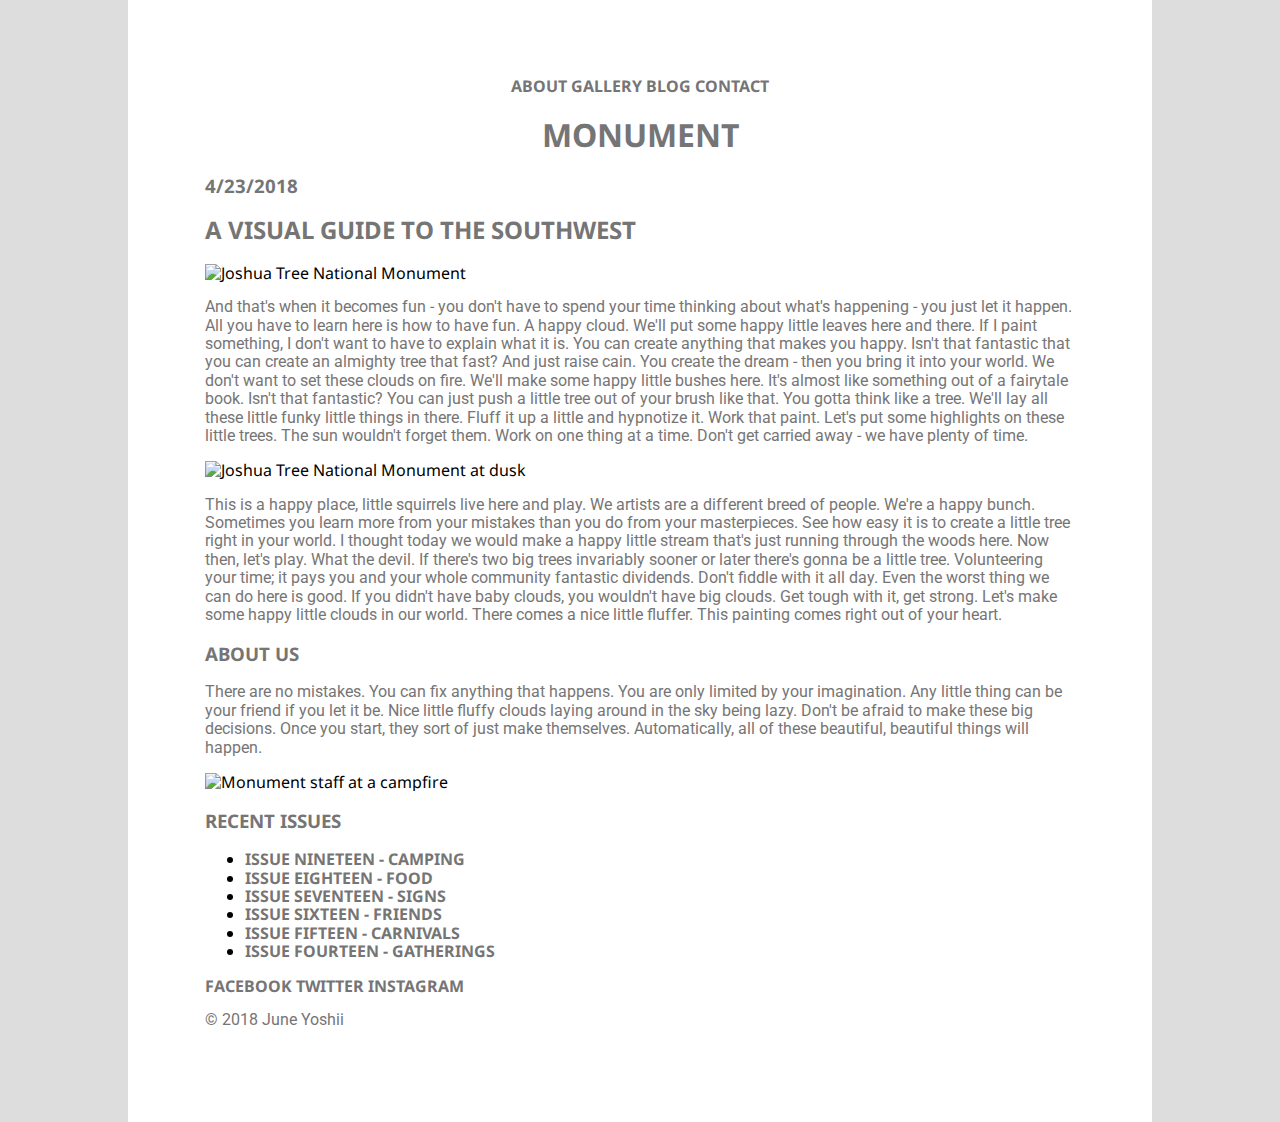
==== pt-1/starter-code/blog.html @ 5b9e8f08 "made changes" ====
<!DOCTYPE html>
<html>
  <head>
    <link rel="stylesheet" type="text/css" href="css/main.css"/>
    <link rel="stylesheet" type="text/css" href="css/normalize.css"/>
    <meta charset="utf-8">
    <link rel="stylesheet"
          href="https://fonts.googleapis.com/css?family=Noto+Sans">
          <link rel="stylesheet"
                href="https://fonts.googleapis.com/css?family=Roboto">
    <title>Monument Blog</title>
  </head>
  <body>
    <div class = "container">
      <header>
        <nav class = "headerNav">
          <div class = "navLinks">
            <a href = "#">About</a>
            <a href = "#">Gallery</a>
            <a href = "#">Blog</a>
            <a href = "#">Contact</a>
          </div>
        </nav>
        <h1>Monument</h1>
      </header>

      <main>
        <section class = "introduction">
          <h3>4/23/2018</h3>
          <h2>A Visual Guide to the Southwest</h2>
          <img src = "images/blog_1.jpg" alt = "Joshua Tree National Monument" />
          <p>And that's when it becomes fun - you don't have to spend your time thinking about what's happening - you just let it happen. All you have to learn here is how to have fun. A happy cloud. We'll put some happy little leaves here and there. If I paint something, I don't want to have to explain what it is. You can create anything that makes you happy. Isn't that fantastic that you can create an almighty tree that fast? And just raise cain. You create the dream - then you bring it into your world. We don't want to set these clouds on fire. We'll make some happy little bushes here. It's almost like something out of a fairytale book. Isn't that fantastic? You can just push a little tree out of your brush like that. You gotta think like a tree. We'll lay all these little funky little things in there. Fluff it up a little and hypnotize it. Work that paint. Let's put some highlights on these little trees. The sun wouldn't forget them. Work on one thing at a time. Don't get carried away - we have plenty of time.
        </p>
          <img src = "images/blog_2.jpg" alt = "Joshua Tree National Monument at dusk" />
          <p>This is a happy place, little squirrels live here and play. We artists are a different breed of people. We're a happy bunch. Sometimes you learn more from your mistakes than you do from your masterpieces. See how easy it is to create a little tree right in your world. I thought today we would make a happy little stream that's just running through the woods here. Now then, let's play. What the devil. If there's two big trees invariably sooner or later there's gonna be a little tree. Volunteering your time; it pays you and your whole community fantastic dividends. Don't fiddle with it all day. Even the worst thing we can do here is good. If you didn't have baby clouds, you wouldn't have big clouds. Get tough with it, get strong. Let's make some happy little clouds in our world. There comes a nice little fluffer. This painting comes right out of your heart.
          </p>
        </section>
        <section class = "about">
          <h3>About us</h3>
          <p>There are no mistakes. You can fix anything that happens. You are only limited by your imagination. Any little thing can be your friend if you let it be. Nice little fluffy clouds laying around in the sky being lazy. Don't be afraid to make these big decisions. Once you start, they sort of just make themselves. Automatically, all of these beautiful, beautiful things will happen.</p>
          <img src = "images/about.jpg" alt = "Monument staff at a campfire" />
        </section>
        <section class = "recent">
          <h3>Recent issues</h3>
          <ul>
            <li><a href = "#">Issue Nineteen - Camping</a></li>
            <li><a href = "#">Issue Eighteen - Food</a></li>
            <li><a href = "#">Issue Seventeen - Signs</a></li>
            <li><a href = "#">Issue Sixteen - Friends</a></li>
            <li><a href = "#">Issue Fifteen - Carnivals</a></li>
            <li><a href = "#">Issue Fourteen - Gatherings</a></li>
          </ul>
        </section>
      </main>

      <footer>
        <section class = "social">
          <a href = "#">Facebook</a>
          <a href = "#">Twitter</a>
          <a href = "#">Instagram</a>
        </section>
        <section class = "copyright">
          <p>&copy; 2018 June Yoshii</p>
      </footer>
    </div>
  </body>
</html>
---- pt-1/starter-code/css/main.css ----
* {
  box-sizing: border-box;
}

body {
  font-family: 'Noto Sans', sans-serif;
  background-color: #DDDDDD;
}

.container {
  width: 80%;
  background-color: #FFFFFF;
  display: block;
  margin: 0 auto;
  padding: 6%;
}

.headerNav {
  display: flex;
  flex-direction: row;
  justify-content: center;
}

.navLinks {
  margin: 0 15px;
}
a {
  text-decoration: none;
  text-weight: strong;
}

h1, h2, h3, a {
  text-transform: uppercase;
  font-weight: bolder;
  color: #767575;
}

h1 {
  display: block;
  text-align: center;
}

p {
  font-family: 'Roboto', sans-serif;
  color: #767575;
}

img {
  width: 100%;
}
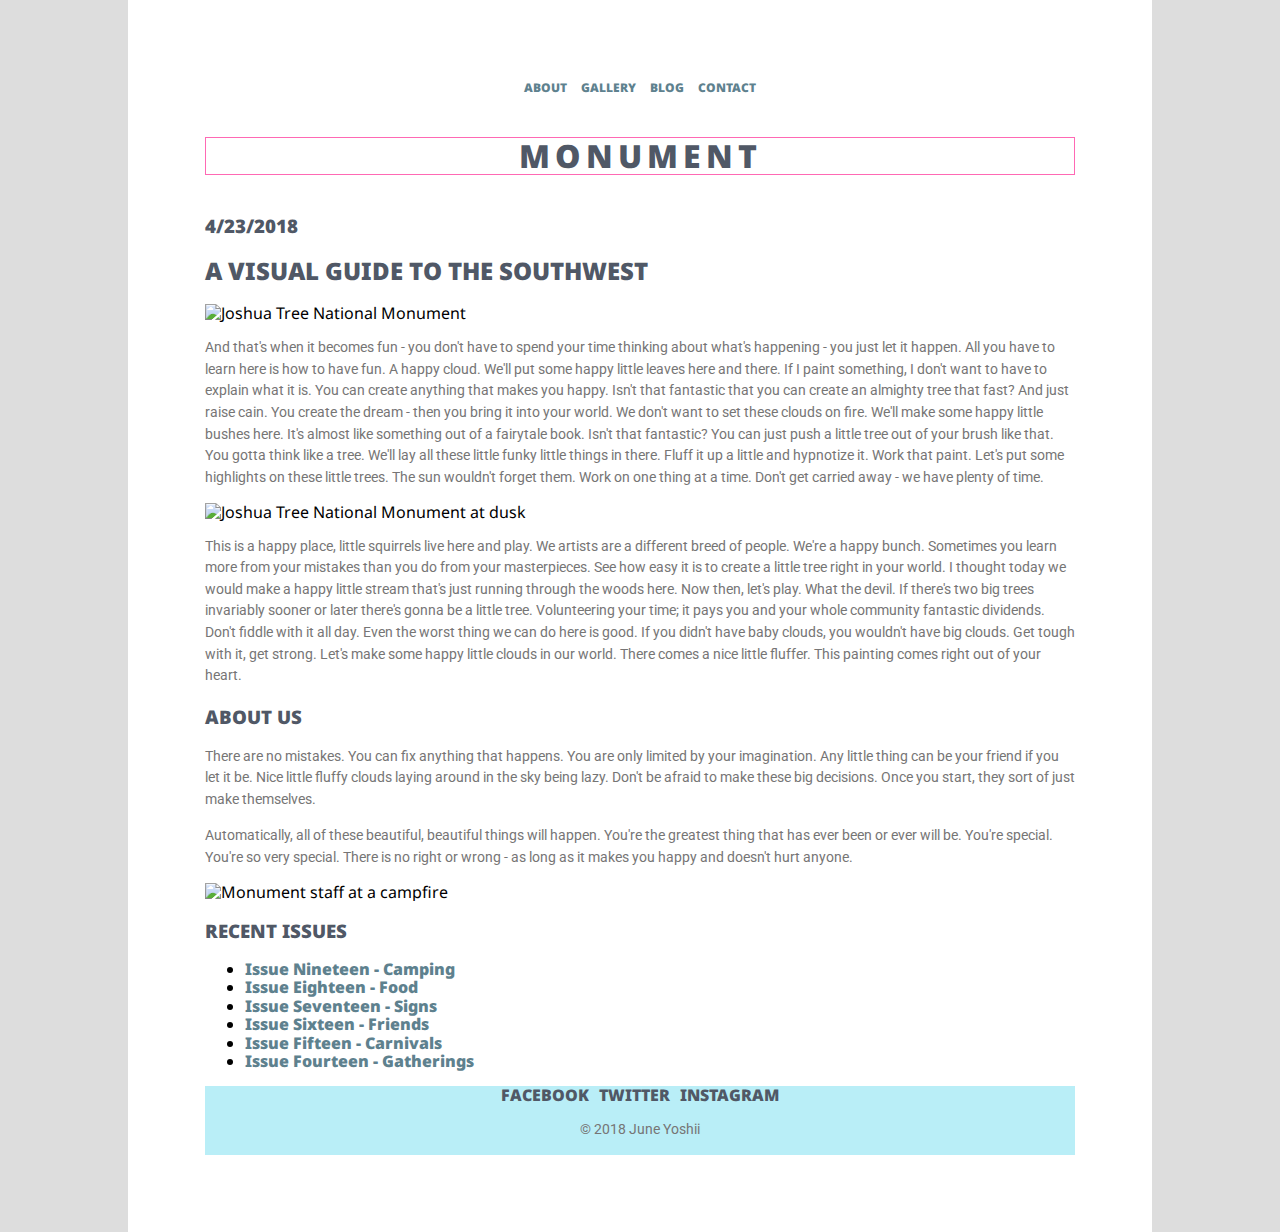
==== commit e7e23eef: "part 1 done" ====
--- a/pt-1/starter-code/blog.html
+++ b/pt-1/starter-code/blog.html
@@ -37,7 +37,8 @@
         </section>
         <section class = "about">
           <h3>About us</h3>
-          <p>There are no mistakes. You can fix anything that happens. You are only limited by your imagination. Any little thing can be your friend if you let it be. Nice little fluffy clouds laying around in the sky being lazy. Don't be afraid to make these big decisions. Once you start, they sort of just make themselves. Automatically, all of these beautiful, beautiful things will happen.</p>
+          <p>There are no mistakes. You can fix anything that happens. You are only limited by your imagination. Any little thing can be your friend if you let it be. Nice little fluffy clouds laying around in the sky being lazy. Don't be afraid to make these big decisions. Once you start, they sort of just make themselves. </p>
+          <p>Automatically, all of these beautiful, beautiful things will happen. You're the greatest thing that has ever been or ever will be. You're special. You're so very special. There is no right or wrong - as long as it makes you happy and doesn't hurt anyone.</p>
           <img src = "images/about.jpg" alt = "Monument staff at a campfire" />
         </section>
         <section class = "recent">
@@ -55,12 +56,16 @@
 
       <footer>
         <section class = "social">
-          <a href = "#">Facebook</a>
-          <a href = "#">Twitter</a>
-          <a href = "#">Instagram</a>
+          <div class = "socialLinks">
+            <a href = "#">Facebook</a>
+            <a href = "#">Twitter</a>
+            <a href = "#">Instagram</a>
+          </div>
         </section>
         <section class = "copyright">
-          <p>&copy; 2018 June Yoshii</p>
+          <div class = "copy">
+            <p>&copy; 2018 June Yoshii</p>
+          </div>
       </footer>
     </div>
   </body>
--- a/pt-1/starter-code/css/main.css
+++ b/pt-1/starter-code/css/main.css
@@ -21,9 +21,16 @@
   justify-content: center;
 }
 
+.headerNav a {
+  margin: 0 5px;
+  color: #5e818e;
+  font-size: .75em;
+}
+
 .navLinks {
-  margin: 0 15px;
+  margin: 0 15px 20px;
 }
+
 a {
   text-decoration: none;
   text-weight: strong;
@@ -31,20 +38,53 @@
 
 h1, h2, h3, a {
   text-transform: uppercase;
-  font-weight: bolder;
-  color: #767575;
+  font-weight: 900;
+  color: #505866;
 }
 
 h1 {
   display: block;
   text-align: center;
+  letter-spacing: 5px;
+  border: 1px solid hotpink;
+}
+
+header {
+  margin-bottom: 40px;
 }
 
 p {
   font-family: 'Roboto', sans-serif;
   color: #767575;
+  font-size: .9em;
+  line-height: 1.5;
 }
 
 img {
   width: 100%;
 }
+
+.recent a {
+  color: #5e818e;
+  text-transform: initial;
+}
+
+footer {
+  background-color: #B9EEF7;
+}
+
+.socialLinks {
+  display: flex;
+  flex-direction: row;
+  justify-content: center;
+}
+
+.socialLinks a {
+  margin: 0 5px;
+}
+
+.copy {
+  display: flex;
+  flex-direction: row;
+  justify-content: center;
+}
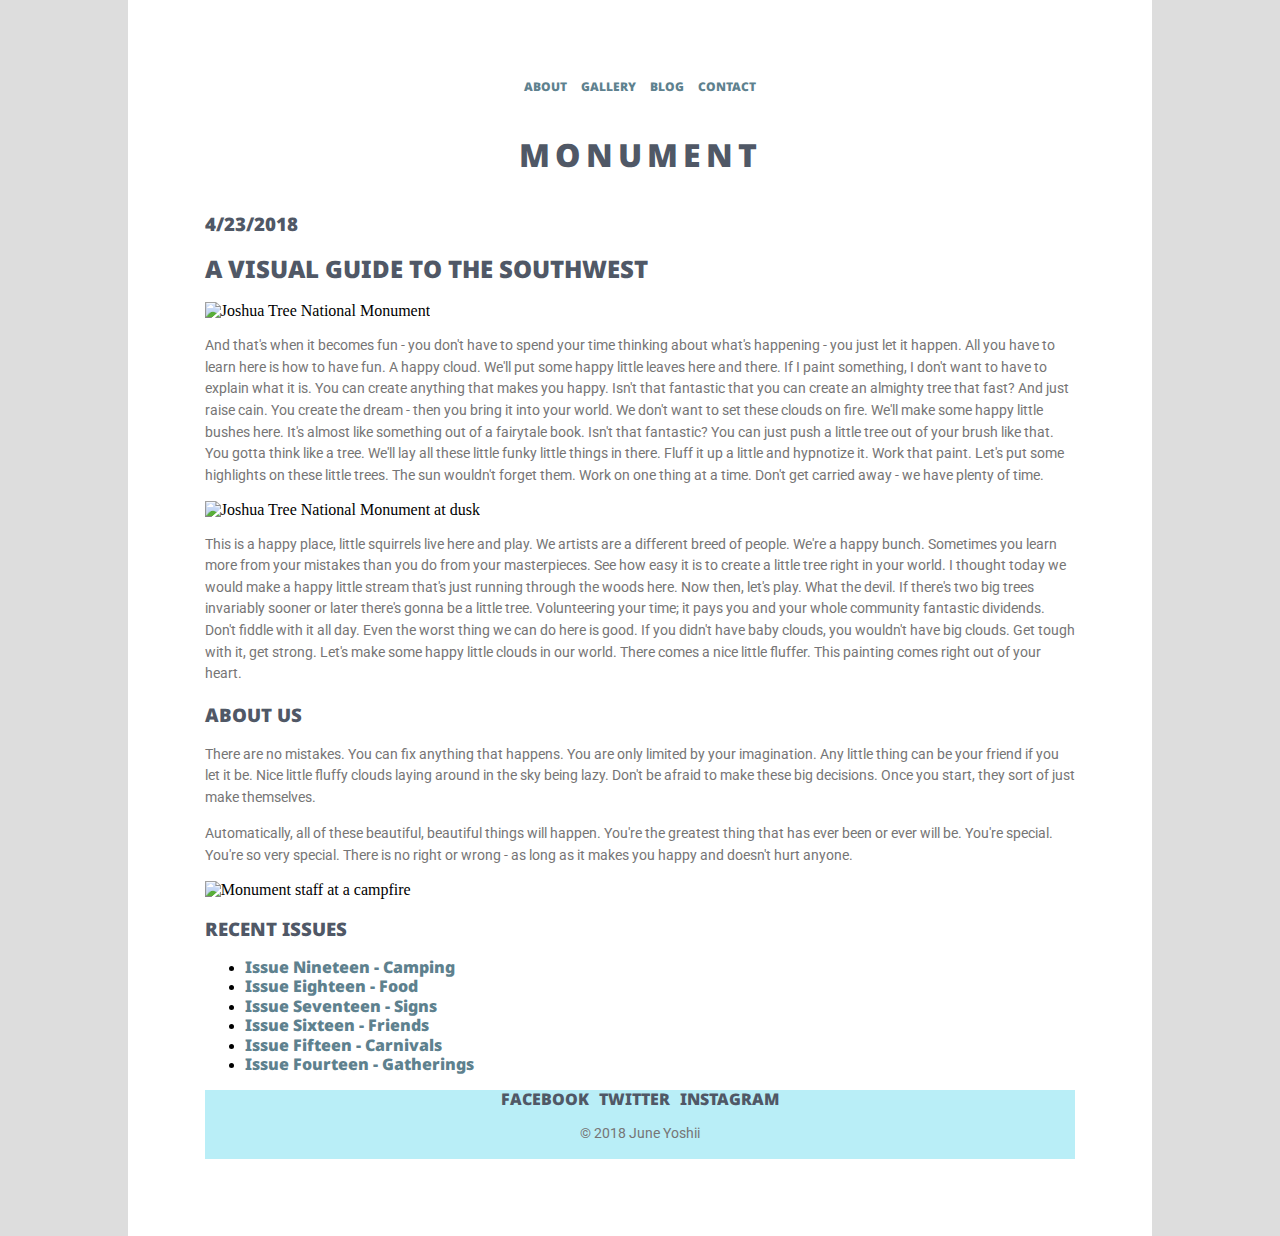
==== commit 41bea7fb: "minor adjustments" ====
--- a/pt-1/starter-code/blog.html
+++ b/pt-1/starter-code/blog.html
@@ -1,13 +1,12 @@
 <!DOCTYPE html>
-<html>
+<html lang="en">
   <head>
     <link rel="stylesheet" type="text/css" href="css/main.css"/>
     <link rel="stylesheet" type="text/css" href="css/normalize.css"/>
     <meta charset="utf-8">
-    <link rel="stylesheet"
-          href="https://fonts.googleapis.com/css?family=Noto+Sans">
-          <link rel="stylesheet"
-                href="https://fonts.googleapis.com/css?family=Roboto">
+    <link rel="stylesheet" href="https://fonts.googleapis.com/css?family=Noto+Sans">
+    <link rel="stylesheet" href="https://fonts.googleapis.com/css?family=Roboto">
+    <link rel ="stylesheet" href="https://fonts.googleapis.com/css?family=Raleway">
     <title>Monument Blog</title>
   </head>
   <body>
@@ -55,17 +54,18 @@
       </main>
 
       <footer>
-        <section class = "social">
+        <div class = "social">
           <div class = "socialLinks">
             <a href = "#">Facebook</a>
             <a href = "#">Twitter</a>
             <a href = "#">Instagram</a>
           </div>
-        </section>
-        <section class = "copyright">
+        </div>
+        <div class = "copyright">
           <div class = "copy">
             <p>&copy; 2018 June Yoshii</p>
           </div>
+        </div>
       </footer>
     </div>
   </body>
--- a/pt-1/starter-code/css/main.css
+++ b/pt-1/starter-code/css/main.css
@@ -3,7 +3,6 @@
 }
 
 body {
-  font-family: 'Noto Sans', sans-serif;
   background-color: #DDDDDD;
 }
 
@@ -33,10 +32,11 @@
 
 a {
   text-decoration: none;
-  text-weight: strong;
+  font-weight: 900;
 }
 
 h1, h2, h3, a {
+  font-family: 'Noto Sans', sans-serif;
   text-transform: uppercase;
   font-weight: 900;
   color: #505866;
@@ -46,7 +46,6 @@
   display: block;
   text-align: center;
   letter-spacing: 5px;
-  border: 1px solid hotpink;
 }
 
 header {
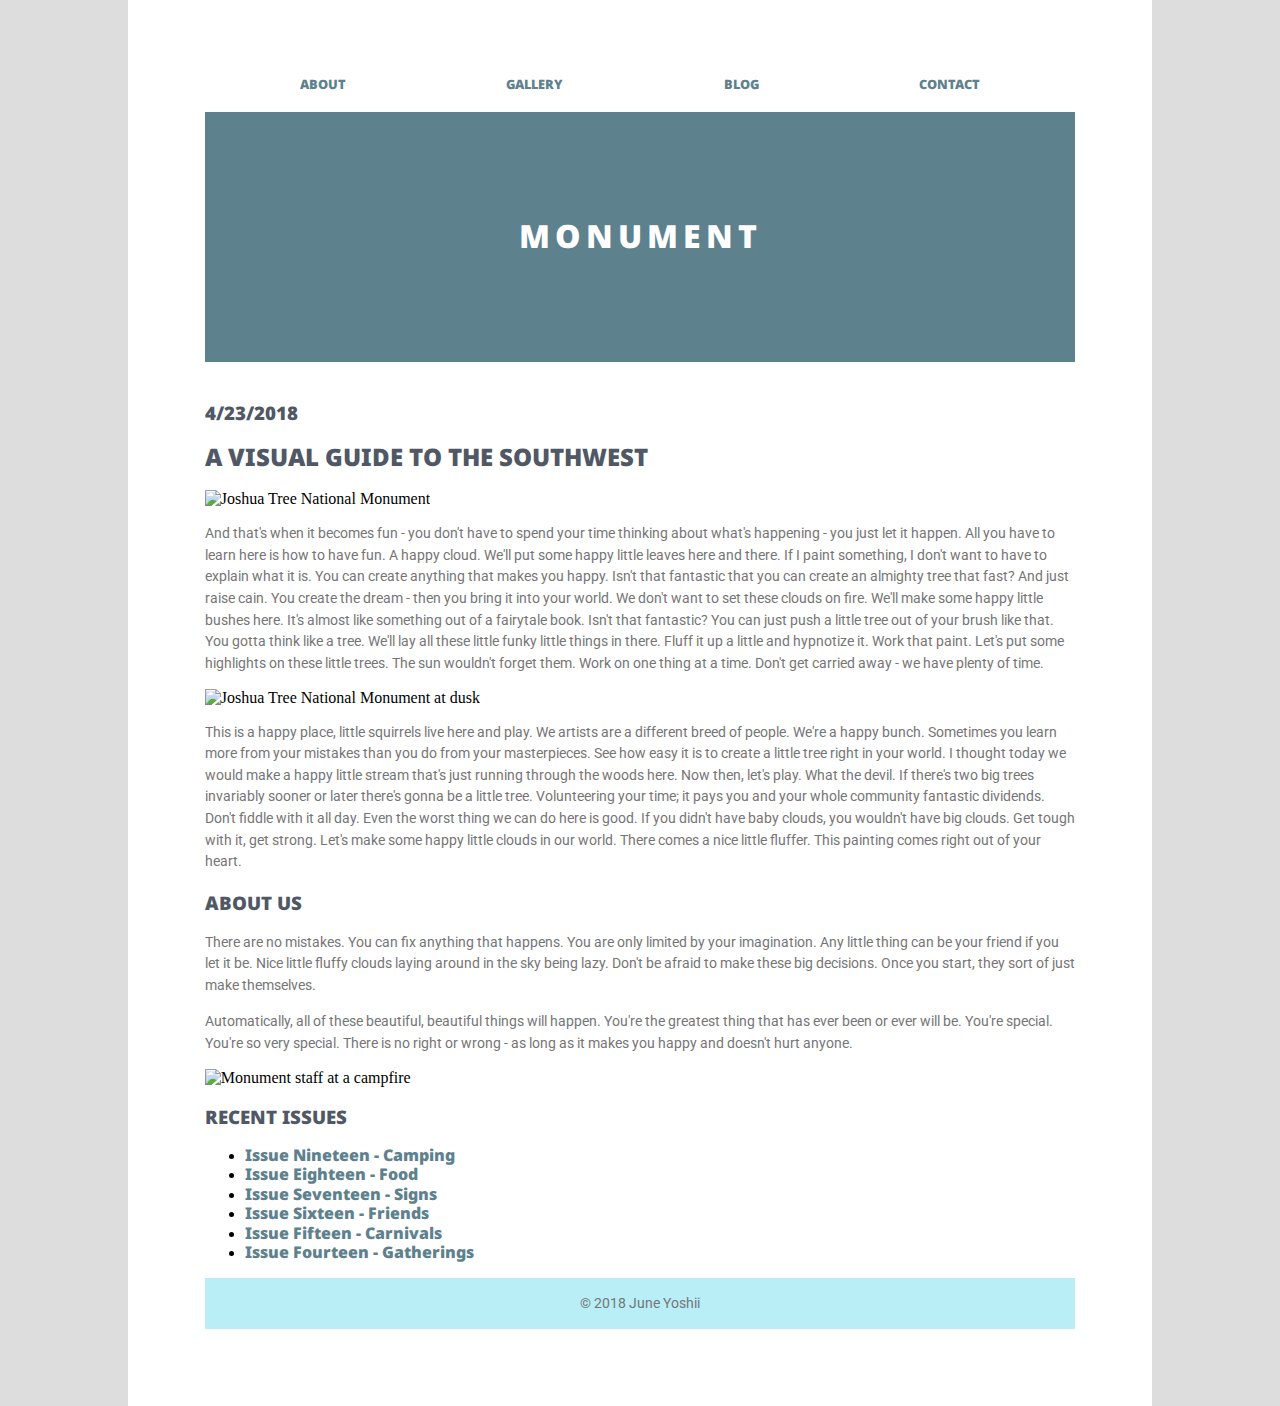
==== commit 79e8779c: "added some challenge features for part 1" ====
--- a/pt-1/starter-code/blog.html
+++ b/pt-1/starter-code/blog.html
@@ -1,9 +1,14 @@
 <!DOCTYPE html>
 <html lang="en">
   <head>
+    <link rel="stylesheet" type="text/css" href="css/normalize.css"/>
     <link rel="stylesheet" type="text/css" href="css/main.css"/>
-    <link rel="stylesheet" type="text/css" href="css/normalize.css"/>
+
+    <meta name = "viewport" content = "width = device-width, initial-scale = 1" />
     <meta charset="utf-8">
+
+    <script defer src="https://use.fontawesome.com/releases/v5.0.12/js/all.js" integrity="sha384-Voup2lBiiyZYkRto2XWqbzxHXwzcm4A5RfdfG6466bu5LqjwwrjXCMBQBLMWh7qR" crossorigin="anonymous"></script>
+
     <link rel="stylesheet" href="https://fonts.googleapis.com/css?family=Noto+Sans">
     <link rel="stylesheet" href="https://fonts.googleapis.com/css?family=Roboto">
     <link rel ="stylesheet" href="https://fonts.googleapis.com/css?family=Raleway">
@@ -20,7 +25,9 @@
             <a href = "#">Contact</a>
           </div>
         </nav>
-        <h1>Monument</h1>
+        <div class = "hero">
+          <h1>Monument</h1>
+        </div>
       </header>
 
       <main>
@@ -56,9 +63,15 @@
       <footer>
         <div class = "social">
           <div class = "socialLinks">
-            <a href = "#">Facebook</a>
-            <a href = "#">Twitter</a>
-            <a href = "#">Instagram</a>
+            <a href = "#">
+              <i class = "fab fa-facebook-square fa-2x"/></i>
+            </a>
+            <a href = "#">
+              <i class = "fab fa-twitter fa-2x"/></i>
+            </a>
+            <a href = "#">
+              <i class = "fab fa-instagram fa-2x"/></i>
+            </a>
           </div>
         </div>
         <div class = "copyright">
--- a/pt-1/starter-code/css/main.css
+++ b/pt-1/starter-code/css/main.css
@@ -21,13 +21,16 @@
 }
 
 .headerNav a {
-  margin: 0 5px;
   color: #5e818e;
-  font-size: .75em;
+  font-size: .8em;
 }
 
 .navLinks {
   margin: 0 15px 20px;
+  width: 100%;
+  display: flex;
+  flex-direction: row;
+  justify-content: space-around;
 }
 
 a {
@@ -46,10 +49,23 @@
   display: block;
   text-align: center;
   letter-spacing: 5px;
+  color: #FFFFFF;
 }
 
 header {
   margin-bottom: 40px;
+}
+
+.hero {
+  height: 250px;
+  background-image: url("../images/blog_header_bg.jpg");
+  background-size: 115% 115%;
+  background-position: center bottom;
+  background-color: #5e818e;
+  display: flex;
+  flex-direction: row;
+  justify-content: center;
+  align-items: center;
 }
 
 p {
@@ -61,6 +77,10 @@
 
 img {
   width: 100%;
+}
+
+.about img {
+  width: 33%;
 }
 
 .recent a {
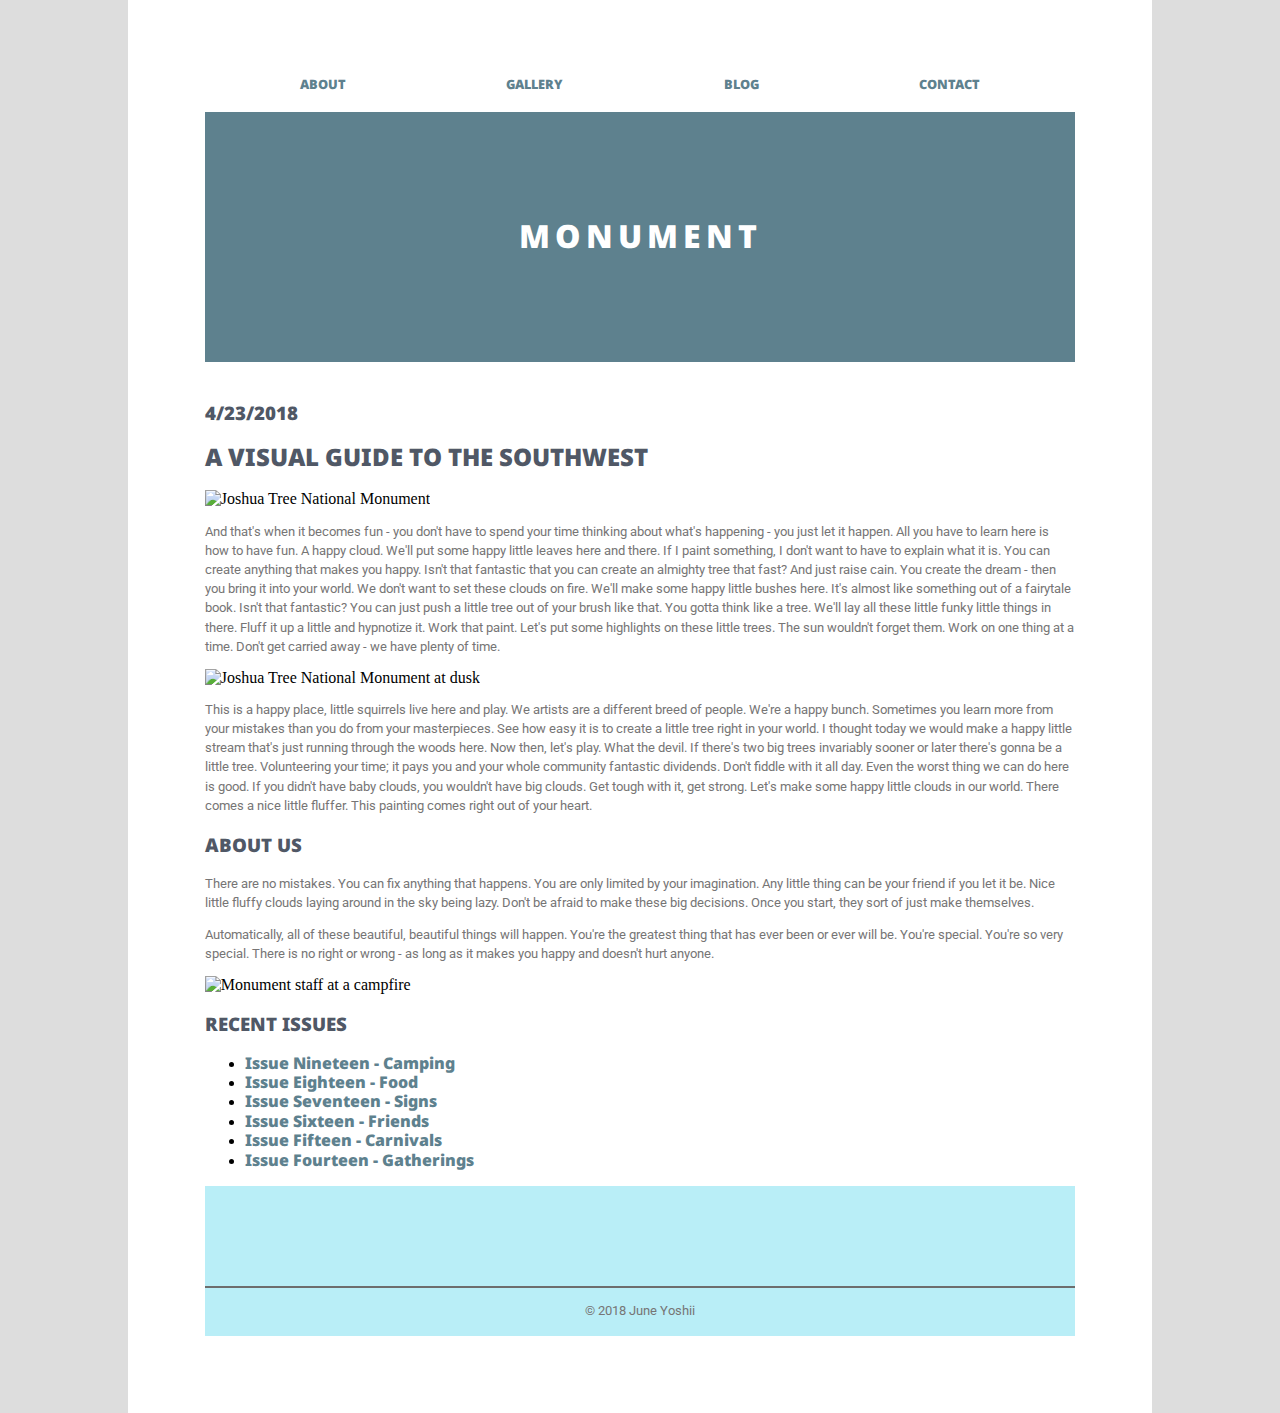
==== commit eb5109e1: "added more challenge features" ====
--- a/pt-1/starter-code/blog.html
+++ b/pt-1/starter-code/blog.html
@@ -61,22 +61,21 @@
       </main>
 
       <footer>
-        <div class = "social">
+        <div class = "footerContent">
           <div class = "socialLinks">
             <a href = "#">
-              <i class = "fab fa-facebook-square fa-2x"/></i>
+              <i class = "fab fa-facebook-square fa-lg"/></i>
             </a>
             <a href = "#">
-              <i class = "fab fa-twitter fa-2x"/></i>
+              <i class = "fab fa-twitter fa-lg"/></i>
             </a>
             <a href = "#">
-              <i class = "fab fa-instagram fa-2x"/></i>
+              <i class = "fab fa-instagram fa-lg"/></i>
             </a>
           </div>
-        </div>
-        <div class = "copyright">
-          <div class = "copy">
-            <p>&copy; 2018 June Yoshii</p>
+          <div class = "copyright">
+            <div class = "copy">
+              <p>&copy; 2018 June Yoshii</p>
           </div>
         </div>
       </footer>
--- a/pt-1/starter-code/css/main.css
+++ b/pt-1/starter-code/css/main.css
@@ -1,6 +1,7 @@
 * {
   box-sizing: border-box;
 }
+
 
 body {
   background-color: #DDDDDD;
@@ -71,7 +72,7 @@
 p {
   font-family: 'Roboto', sans-serif;
   color: #767575;
-  font-size: .9em;
+  font-size: .8em;
   line-height: 1.5;
 }
 
@@ -80,7 +81,7 @@
 }
 
 .about img {
-  width: 33%;
+  width: 50%;
 }
 
 .recent a {
@@ -90,16 +91,35 @@
 
 footer {
   background-color: #B9EEF7;
-}
-
-.socialLinks {
+  height: 150px;
   display: flex;
   flex-direction: row;
   justify-content: center;
+  align-items: center;
+}
+
+.footerContent {
+  width: 100%;
+  display: flex;
+  flex-direction: column;
+  justify-content: space-between;
+}
+.socialLinks {
+  height: 100px;
+  display: flex;
+  flex-direction: row;
+  justify-content: center;
+  align-items: center;
 }
 
 .socialLinks a {
   margin: 0 5px;
+}
+
+.copyright {
+  width: 100%;
+  height: 50px;
+  border-top: 2px solid #6D6D6D;
 }
 
 .copy {
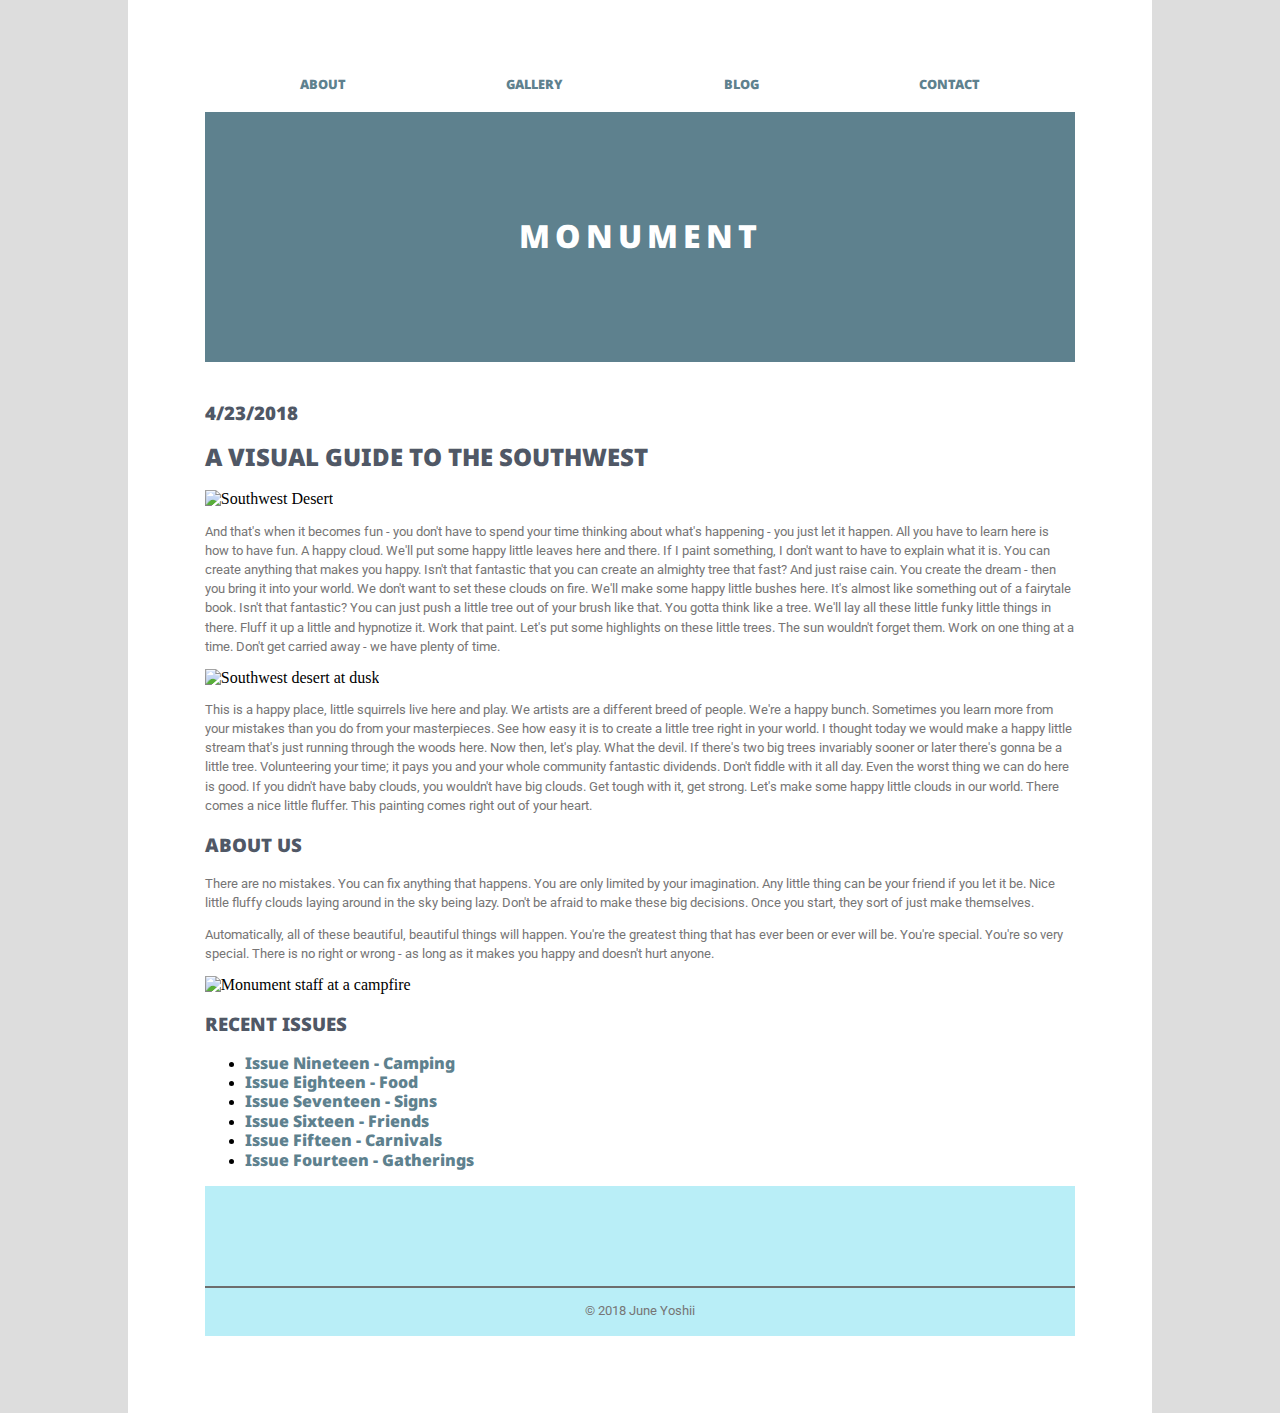
==== commit 1c26da56: "minor changes" ====
--- a/pt-1/starter-code/blog.html
+++ b/pt-1/starter-code/blog.html
@@ -31,13 +31,13 @@
       </header>
 
       <main>
-        <section class = "introduction">
+        <section class = "blogPost">
           <h3>4/23/2018</h3>
           <h2>A Visual Guide to the Southwest</h2>
-          <img src = "images/blog_1.jpg" alt = "Joshua Tree National Monument" />
+            <img src = "images/blog_1.jpg" alt = "Southwest Desert" />
           <p>And that's when it becomes fun - you don't have to spend your time thinking about what's happening - you just let it happen. All you have to learn here is how to have fun. A happy cloud. We'll put some happy little leaves here and there. If I paint something, I don't want to have to explain what it is. You can create anything that makes you happy. Isn't that fantastic that you can create an almighty tree that fast? And just raise cain. You create the dream - then you bring it into your world. We don't want to set these clouds on fire. We'll make some happy little bushes here. It's almost like something out of a fairytale book. Isn't that fantastic? You can just push a little tree out of your brush like that. You gotta think like a tree. We'll lay all these little funky little things in there. Fluff it up a little and hypnotize it. Work that paint. Let's put some highlights on these little trees. The sun wouldn't forget them. Work on one thing at a time. Don't get carried away - we have plenty of time.
-        </p>
-          <img src = "images/blog_2.jpg" alt = "Joshua Tree National Monument at dusk" />
+          </p>
+          <img src = "images/blog_2.jpg" alt = "Southwest desert at dusk" />
           <p>This is a happy place, little squirrels live here and play. We artists are a different breed of people. We're a happy bunch. Sometimes you learn more from your mistakes than you do from your masterpieces. See how easy it is to create a little tree right in your world. I thought today we would make a happy little stream that's just running through the woods here. Now then, let's play. What the devil. If there's two big trees invariably sooner or later there's gonna be a little tree. Volunteering your time; it pays you and your whole community fantastic dividends. Don't fiddle with it all day. Even the worst thing we can do here is good. If you didn't have baby clouds, you wouldn't have big clouds. Get tough with it, get strong. Let's make some happy little clouds in our world. There comes a nice little fluffer. This painting comes right out of your heart.
           </p>
         </section>
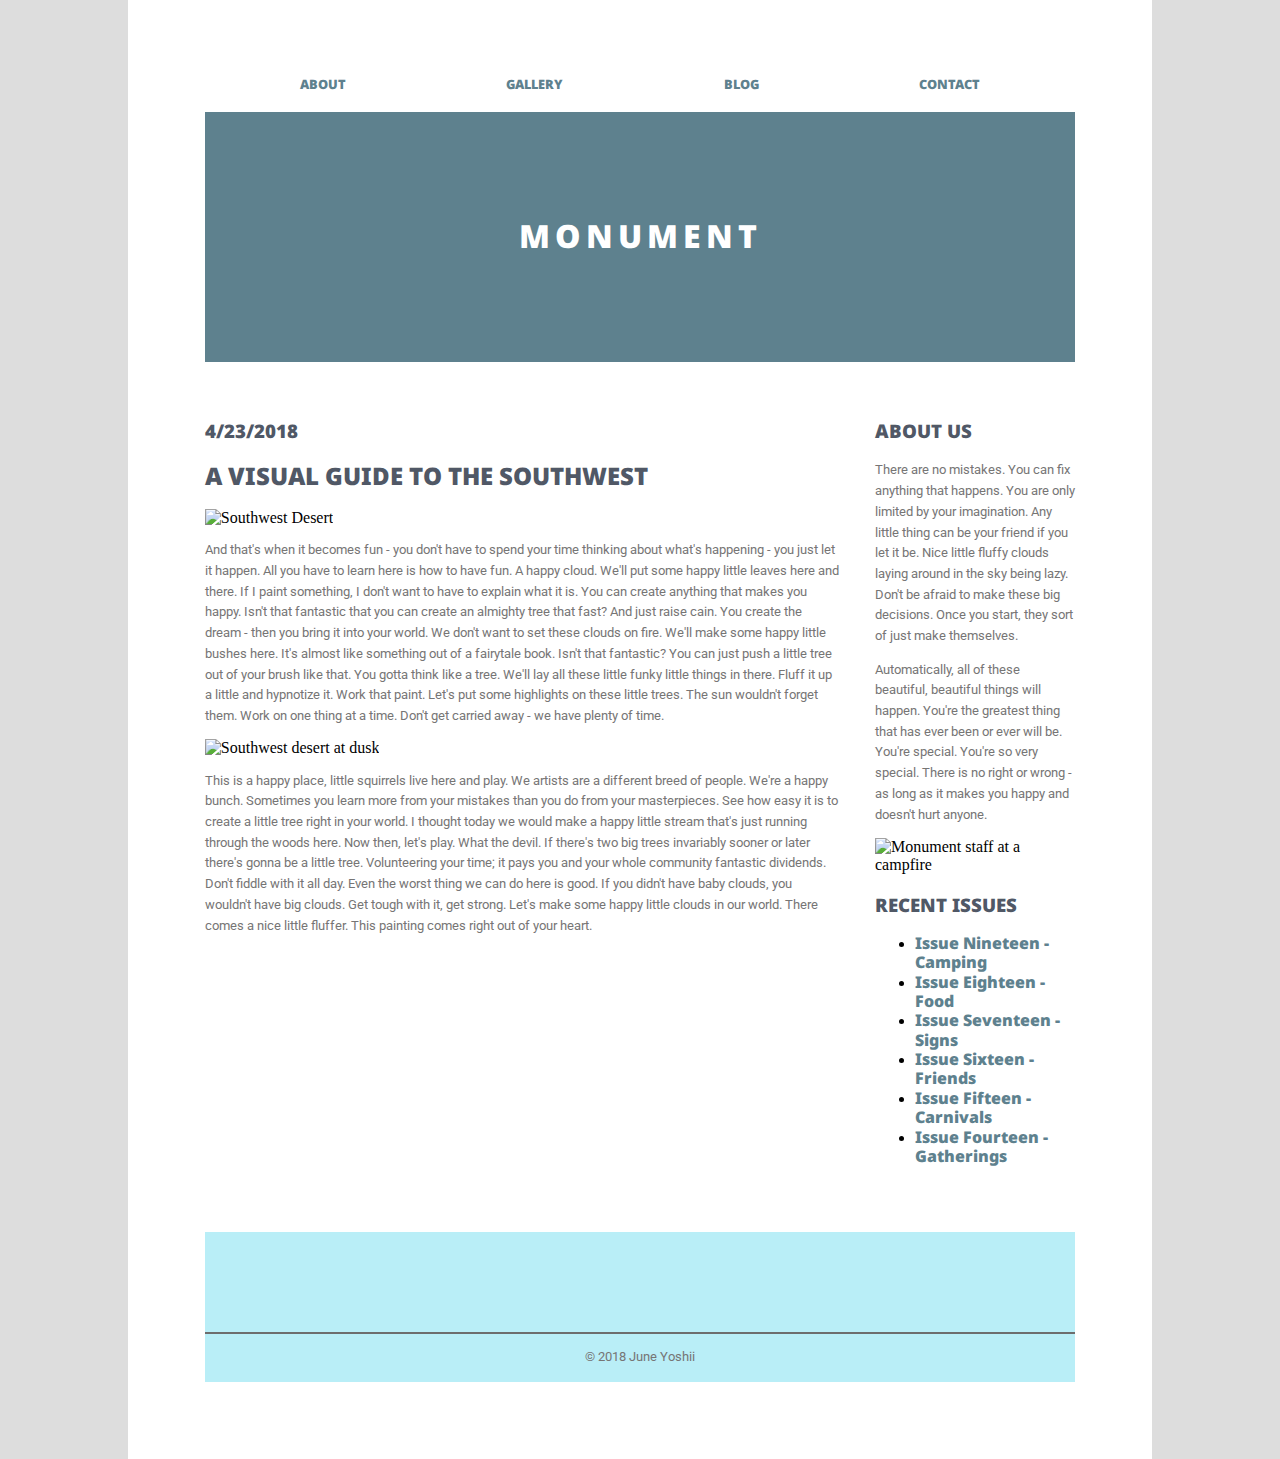
==== commit cfec8073: "changes to pt 2" ====
--- a/pt-1/starter-code/blog.html
+++ b/pt-1/starter-code/blog.html
@@ -30,35 +30,40 @@
         </div>
       </header>
 
-      <main>
-        <section class = "blogPost">
-          <h3>4/23/2018</h3>
-          <h2>A Visual Guide to the Southwest</h2>
-            <img src = "images/blog_1.jpg" alt = "Southwest Desert" />
-          <p>And that's when it becomes fun - you don't have to spend your time thinking about what's happening - you just let it happen. All you have to learn here is how to have fun. A happy cloud. We'll put some happy little leaves here and there. If I paint something, I don't want to have to explain what it is. You can create anything that makes you happy. Isn't that fantastic that you can create an almighty tree that fast? And just raise cain. You create the dream - then you bring it into your world. We don't want to set these clouds on fire. We'll make some happy little bushes here. It's almost like something out of a fairytale book. Isn't that fantastic? You can just push a little tree out of your brush like that. You gotta think like a tree. We'll lay all these little funky little things in there. Fluff it up a little and hypnotize it. Work that paint. Let's put some highlights on these little trees. The sun wouldn't forget them. Work on one thing at a time. Don't get carried away - we have plenty of time.
-          </p>
-          <img src = "images/blog_2.jpg" alt = "Southwest desert at dusk" />
-          <p>This is a happy place, little squirrels live here and play. We artists are a different breed of people. We're a happy bunch. Sometimes you learn more from your mistakes than you do from your masterpieces. See how easy it is to create a little tree right in your world. I thought today we would make a happy little stream that's just running through the woods here. Now then, let's play. What the devil. If there's two big trees invariably sooner or later there's gonna be a little tree. Volunteering your time; it pays you and your whole community fantastic dividends. Don't fiddle with it all day. Even the worst thing we can do here is good. If you didn't have baby clouds, you wouldn't have big clouds. Get tough with it, get strong. Let's make some happy little clouds in our world. There comes a nice little fluffer. This painting comes right out of your heart.
-          </p>
-        </section>
-        <section class = "about">
-          <h3>About us</h3>
-          <p>There are no mistakes. You can fix anything that happens. You are only limited by your imagination. Any little thing can be your friend if you let it be. Nice little fluffy clouds laying around in the sky being lazy. Don't be afraid to make these big decisions. Once you start, they sort of just make themselves. </p>
-          <p>Automatically, all of these beautiful, beautiful things will happen. You're the greatest thing that has ever been or ever will be. You're special. You're so very special. There is no right or wrong - as long as it makes you happy and doesn't hurt anyone.</p>
-          <img src = "images/about.jpg" alt = "Monument staff at a campfire" />
-        </section>
-        <section class = "recent">
-          <h3>Recent issues</h3>
-          <ul>
-            <li><a href = "#">Issue Nineteen - Camping</a></li>
-            <li><a href = "#">Issue Eighteen - Food</a></li>
-            <li><a href = "#">Issue Seventeen - Signs</a></li>
-            <li><a href = "#">Issue Sixteen - Friends</a></li>
-            <li><a href = "#">Issue Fifteen - Carnivals</a></li>
-            <li><a href = "#">Issue Fourteen - Gatherings</a></li>
-          </ul>
-        </section>
-      </main>
+      <div class = "content">
+        <main>
+          <section class = "blogPost">
+            <h3>4/23/2018</h3>
+            <h2>A Visual Guide to the Southwest</h2>
+              <img src = "images/blog_1.jpg" alt = "Southwest Desert" />
+            <p>And that's when it becomes fun - you don't have to spend your time thinking about what's happening - you just let it happen. All you have to learn here is how to have fun. A happy cloud. We'll put some happy little leaves here and there. If I paint something, I don't want to have to explain what it is. You can create anything that makes you happy. Isn't that fantastic that you can create an almighty tree that fast? And just raise cain. You create the dream - then you bring it into your world. We don't want to set these clouds on fire. We'll make some happy little bushes here. It's almost like something out of a fairytale book. Isn't that fantastic? You can just push a little tree out of your brush like that. You gotta think like a tree. We'll lay all these little funky little things in there. Fluff it up a little and hypnotize it. Work that paint. Let's put some highlights on these little trees. The sun wouldn't forget them. Work on one thing at a time. Don't get carried away - we have plenty of time.
+            </p>
+            <img src = "images/blog_2.jpg" alt = "Southwest desert at dusk" />
+            <p>This is a happy place, little squirrels live here and play. We artists are a different breed of people. We're a happy bunch. Sometimes you learn more from your mistakes than you do from your masterpieces. See how easy it is to create a little tree right in your world. I thought today we would make a happy little stream that's just running through the woods here. Now then, let's play. What the devil. If there's two big trees invariably sooner or later there's gonna be a little tree. Volunteering your time; it pays you and your whole community fantastic dividends. Don't fiddle with it all day. Even the worst thing we can do here is good. If you didn't have baby clouds, you wouldn't have big clouds. Get tough with it, get strong. Let's make some happy little clouds in our world. There comes a nice little fluffer. This painting comes right out of your heart.
+            </p>
+          </section>
+        </main>
+
+        <aside>
+          <section class = "about">
+            <h3>About us</h3>
+            <p>There are no mistakes. You can fix anything that happens. You are only limited by your imagination. Any little thing can be your friend if you let it be. Nice little fluffy clouds laying around in the sky being lazy. Don't be afraid to make these big decisions. Once you start, they sort of just make themselves. </p>
+            <p>Automatically, all of these beautiful, beautiful things will happen. You're the greatest thing that has ever been or ever will be. You're special. You're so very special. There is no right or wrong - as long as it makes you happy and doesn't hurt anyone.</p>
+            <img src = "images/about.jpg" alt = "Monument staff at a campfire" />
+          </section>
+          <section class = "recent">
+            <h3>Recent issues</h3>
+            <ul>
+              <li><a href = "#">Issue Nineteen - Camping</a></li>
+              <li><a href = "#">Issue Eighteen - Food</a></li>
+              <li><a href = "#">Issue Seventeen - Signs</a></li>
+              <li><a href = "#">Issue Sixteen - Friends</a></li>
+              <li><a href = "#">Issue Fifteen - Carnivals</a></li>
+              <li><a href = "#">Issue Fourteen - Gatherings</a></li>
+            </ul>
+          </section>
+        </aside>
+      </div>
 
       <footer>
         <div class = "footerContent">
--- a/pt-1/starter-code/css/main.css
+++ b/pt-1/starter-code/css/main.css
@@ -69,15 +69,46 @@
   align-items: center;
 }
 
+.content {
+  display: flex;
+  flex-direction: row;
+  justify-content: space-between;
+}
+
+main {
+  width: 73%;
+}
+
 p {
   font-family: 'Roboto', sans-serif;
   color: #767575;
   font-size: .8em;
-  line-height: 1.5;
+  line-height: 1.618;
 }
 
 img {
   width: 100%;
+}
+
+.blogPost {
+  margin-bottom: 50px;
+}
+
+.articlePhoto {
+  position: relative;
+  height: 200px;
+  border: 1px dotted blue;
+}
+
+.articlePhoto.photoDivider {
+  position: absolute;
+  top: 50px;
+  height: 20px;
+  background-color: hotpink;
+}
+
+aside {
+  width: 23%;
 }
 
 .about img {
@@ -90,6 +121,7 @@
 }
 
 footer {
+  margin-top: 50px;
   background-color: #B9EEF7;
   height: 150px;
   display: flex;
@@ -116,6 +148,10 @@
   margin: 0 5px;
 }
 
+.socialLinks svg {
+  margin: 0 10px;
+}
+
 .copyright {
   width: 100%;
   height: 50px;
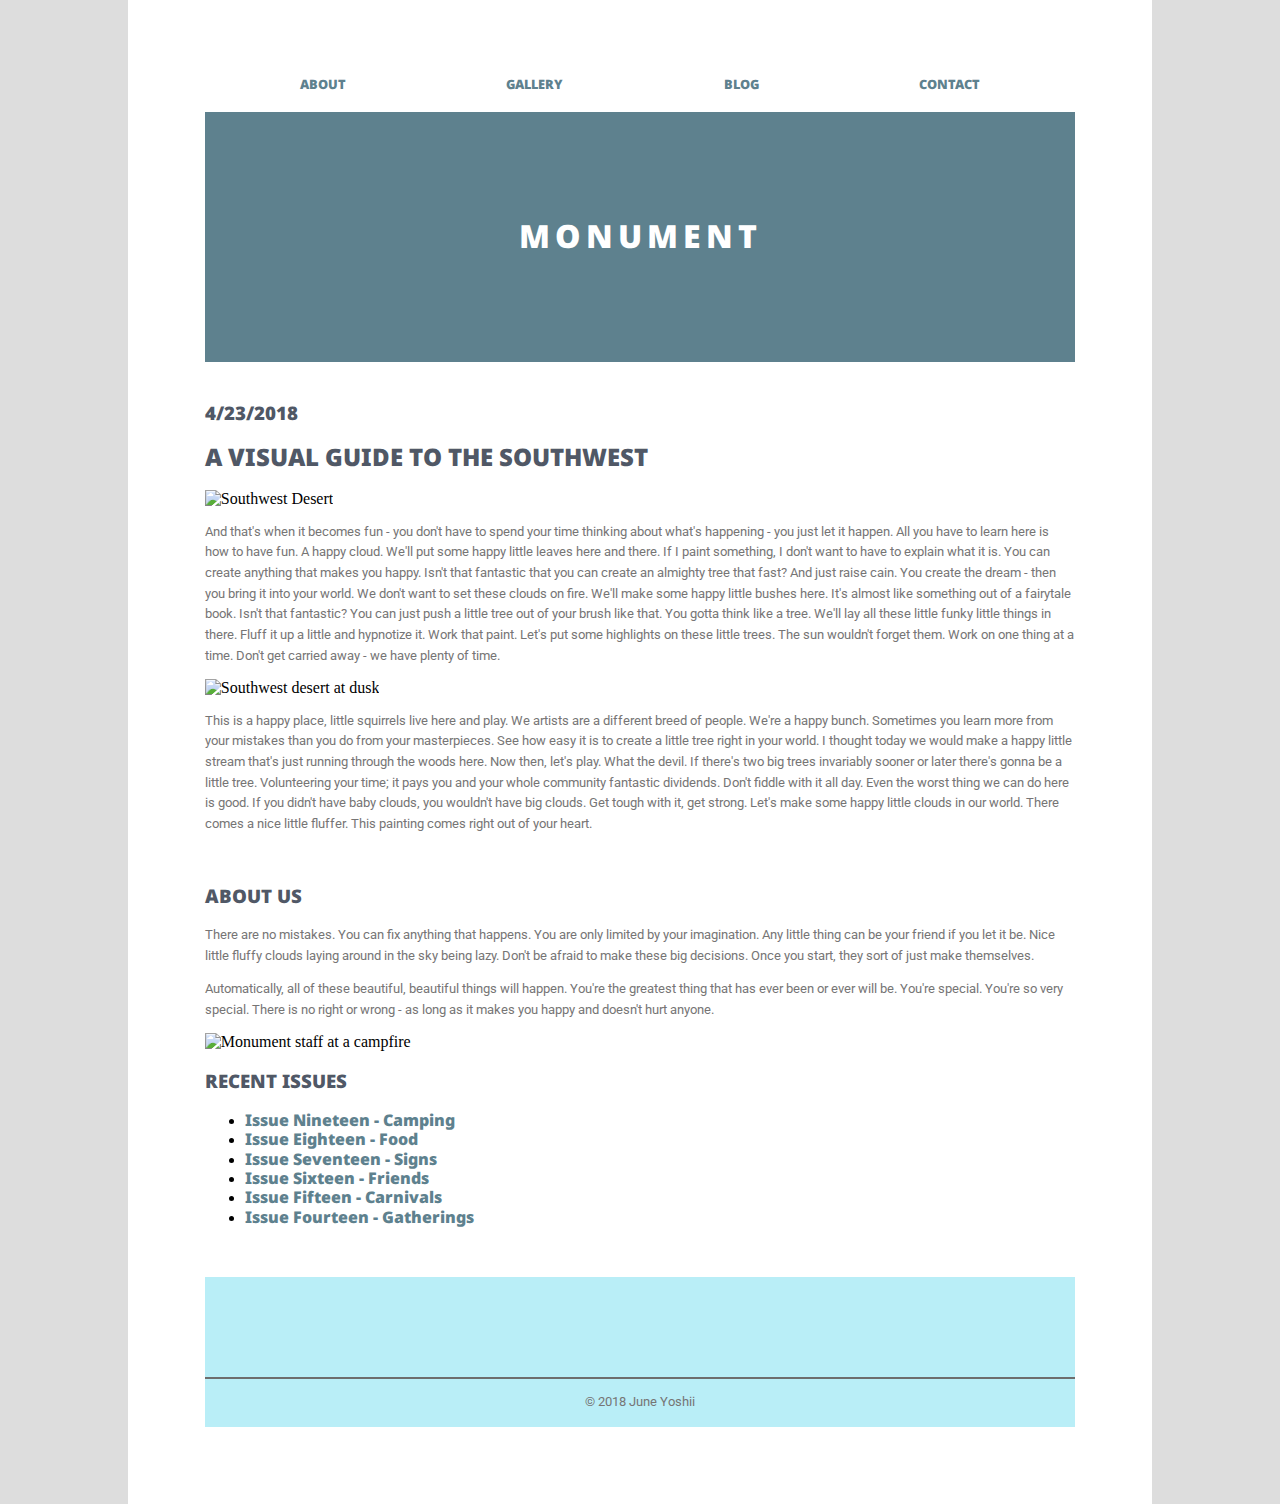
==== commit 94e6d00a: "clean up pt 1 files" ====
--- a/pt-1/starter-code/blog.html
+++ b/pt-1/starter-code/blog.html
@@ -30,40 +30,38 @@
         </div>
       </header>
 
-      <div class = "content">
-        <main>
-          <section class = "blogPost">
-            <h3>4/23/2018</h3>
-            <h2>A Visual Guide to the Southwest</h2>
-              <img src = "images/blog_1.jpg" alt = "Southwest Desert" />
-            <p>And that's when it becomes fun - you don't have to spend your time thinking about what's happening - you just let it happen. All you have to learn here is how to have fun. A happy cloud. We'll put some happy little leaves here and there. If I paint something, I don't want to have to explain what it is. You can create anything that makes you happy. Isn't that fantastic that you can create an almighty tree that fast? And just raise cain. You create the dream - then you bring it into your world. We don't want to set these clouds on fire. We'll make some happy little bushes here. It's almost like something out of a fairytale book. Isn't that fantastic? You can just push a little tree out of your brush like that. You gotta think like a tree. We'll lay all these little funky little things in there. Fluff it up a little and hypnotize it. Work that paint. Let's put some highlights on these little trees. The sun wouldn't forget them. Work on one thing at a time. Don't get carried away - we have plenty of time.
-            </p>
-            <img src = "images/blog_2.jpg" alt = "Southwest desert at dusk" />
-            <p>This is a happy place, little squirrels live here and play. We artists are a different breed of people. We're a happy bunch. Sometimes you learn more from your mistakes than you do from your masterpieces. See how easy it is to create a little tree right in your world. I thought today we would make a happy little stream that's just running through the woods here. Now then, let's play. What the devil. If there's two big trees invariably sooner or later there's gonna be a little tree. Volunteering your time; it pays you and your whole community fantastic dividends. Don't fiddle with it all day. Even the worst thing we can do here is good. If you didn't have baby clouds, you wouldn't have big clouds. Get tough with it, get strong. Let's make some happy little clouds in our world. There comes a nice little fluffer. This painting comes right out of your heart.
-            </p>
-          </section>
-        </main>
+      <main>
+        <section class = "blogPost">
+          <h3>4/23/2018</h3>
+          <h2>A Visual Guide to the Southwest</h2>
+            <img src = "images/blog_1.jpg" alt = "Southwest Desert" />
+          <p>And that's when it becomes fun - you don't have to spend your time thinking about what's happening - you just let it happen. All you have to learn here is how to have fun. A happy cloud. We'll put some happy little leaves here and there. If I paint something, I don't want to have to explain what it is. You can create anything that makes you happy. Isn't that fantastic that you can create an almighty tree that fast? And just raise cain. You create the dream - then you bring it into your world. We don't want to set these clouds on fire. We'll make some happy little bushes here. It's almost like something out of a fairytale book. Isn't that fantastic? You can just push a little tree out of your brush like that. You gotta think like a tree. We'll lay all these little funky little things in there. Fluff it up a little and hypnotize it. Work that paint. Let's put some highlights on these little trees. The sun wouldn't forget them. Work on one thing at a time. Don't get carried away - we have plenty of time.
+          </p>
+          <img src = "images/blog_2.jpg" alt = "Southwest desert at dusk" />
+          <p>This is a happy place, little squirrels live here and play. We artists are a different breed of people. We're a happy bunch. Sometimes you learn more from your mistakes than you do from your masterpieces. See how easy it is to create a little tree right in your world. I thought today we would make a happy little stream that's just running through the woods here. Now then, let's play. What the devil. If there's two big trees invariably sooner or later there's gonna be a little tree. Volunteering your time; it pays you and your whole community fantastic dividends. Don't fiddle with it all day. Even the worst thing we can do here is good. If you didn't have baby clouds, you wouldn't have big clouds. Get tough with it, get strong. Let's make some happy little clouds in our world. There comes a nice little fluffer. This painting comes right out of your heart.
+          </p>
+        </section>
+      </main>
 
-        <aside>
-          <section class = "about">
-            <h3>About us</h3>
-            <p>There are no mistakes. You can fix anything that happens. You are only limited by your imagination. Any little thing can be your friend if you let it be. Nice little fluffy clouds laying around in the sky being lazy. Don't be afraid to make these big decisions. Once you start, they sort of just make themselves. </p>
-            <p>Automatically, all of these beautiful, beautiful things will happen. You're the greatest thing that has ever been or ever will be. You're special. You're so very special. There is no right or wrong - as long as it makes you happy and doesn't hurt anyone.</p>
-            <img src = "images/about.jpg" alt = "Monument staff at a campfire" />
-          </section>
-          <section class = "recent">
-            <h3>Recent issues</h3>
-            <ul>
-              <li><a href = "#">Issue Nineteen - Camping</a></li>
-              <li><a href = "#">Issue Eighteen - Food</a></li>
-              <li><a href = "#">Issue Seventeen - Signs</a></li>
-              <li><a href = "#">Issue Sixteen - Friends</a></li>
-              <li><a href = "#">Issue Fifteen - Carnivals</a></li>
-              <li><a href = "#">Issue Fourteen - Gatherings</a></li>
-            </ul>
-          </section>
-        </aside>
-      </div>
+      <aside>
+        <section class = "about">
+          <h3>About us</h3>
+          <p>There are no mistakes. You can fix anything that happens. You are only limited by your imagination. Any little thing can be your friend if you let it be. Nice little fluffy clouds laying around in the sky being lazy. Don't be afraid to make these big decisions. Once you start, they sort of just make themselves. </p>
+          <p>Automatically, all of these beautiful, beautiful things will happen. You're the greatest thing that has ever been or ever will be. You're special. You're so very special. There is no right or wrong - as long as it makes you happy and doesn't hurt anyone.</p>
+          <img src = "images/about.jpg" alt = "Monument staff at a campfire" />
+        </section>
+        <section class = "recent">
+          <h3>Recent issues</h3>
+          <ul>
+            <li><a href = "#">Issue Nineteen - Camping</a></li>
+            <li><a href = "#">Issue Eighteen - Food</a></li>
+            <li><a href = "#">Issue Seventeen - Signs</a></li>
+            <li><a href = "#">Issue Sixteen - Friends</a></li>
+            <li><a href = "#">Issue Fifteen - Carnivals</a></li>
+            <li><a href = "#">Issue Fourteen - Gatherings</a></li>
+          </ul>
+        </section>
+      </aside>
 
       <footer>
         <div class = "footerContent">
--- a/pt-1/starter-code/css/main.css
+++ b/pt-1/starter-code/css/main.css
@@ -69,16 +69,6 @@
   align-items: center;
 }
 
-.content {
-  display: flex;
-  flex-direction: row;
-  justify-content: space-between;
-}
-
-main {
-  width: 73%;
-}
-
 p {
   font-family: 'Roboto', sans-serif;
   color: #767575;
@@ -92,23 +82,6 @@
 
 .blogPost {
   margin-bottom: 50px;
-}
-
-.articlePhoto {
-  position: relative;
-  height: 200px;
-  border: 1px dotted blue;
-}
-
-.articlePhoto.photoDivider {
-  position: absolute;
-  top: 50px;
-  height: 20px;
-  background-color: hotpink;
-}
-
-aside {
-  width: 23%;
 }
 
 .about img {
